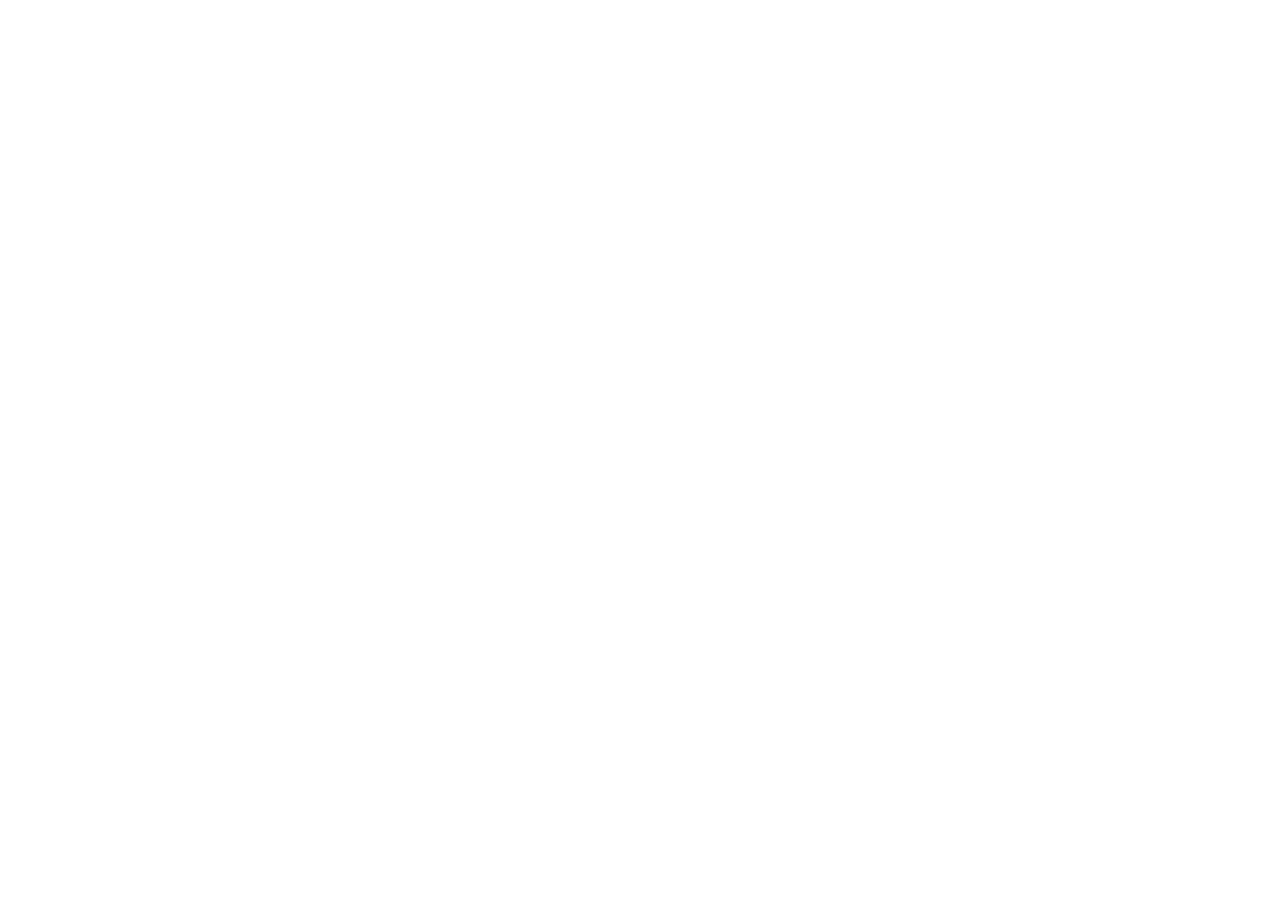
==== main/index.html @ 740d0690 "Added curent directory" ====
<!DOCTYPE html>
<html lang="en">
<head>
    <meta charset="UTF-8">
    <meta http-equiv="X-UA-Compatible" content="IE=edge">
    <meta name="viewport" content="width=device-width, initial-scale=1.0">
    <link rel="stylesheet" href="lib/style.css">
    <script defer src="lib/script.js"></script>
    <script src="https://code.jquery.com/jquery-3.6.0.min.js"></script>
    <title>Main page of kolhozmates</title>
</head>
<body>
    
</body>
</html>
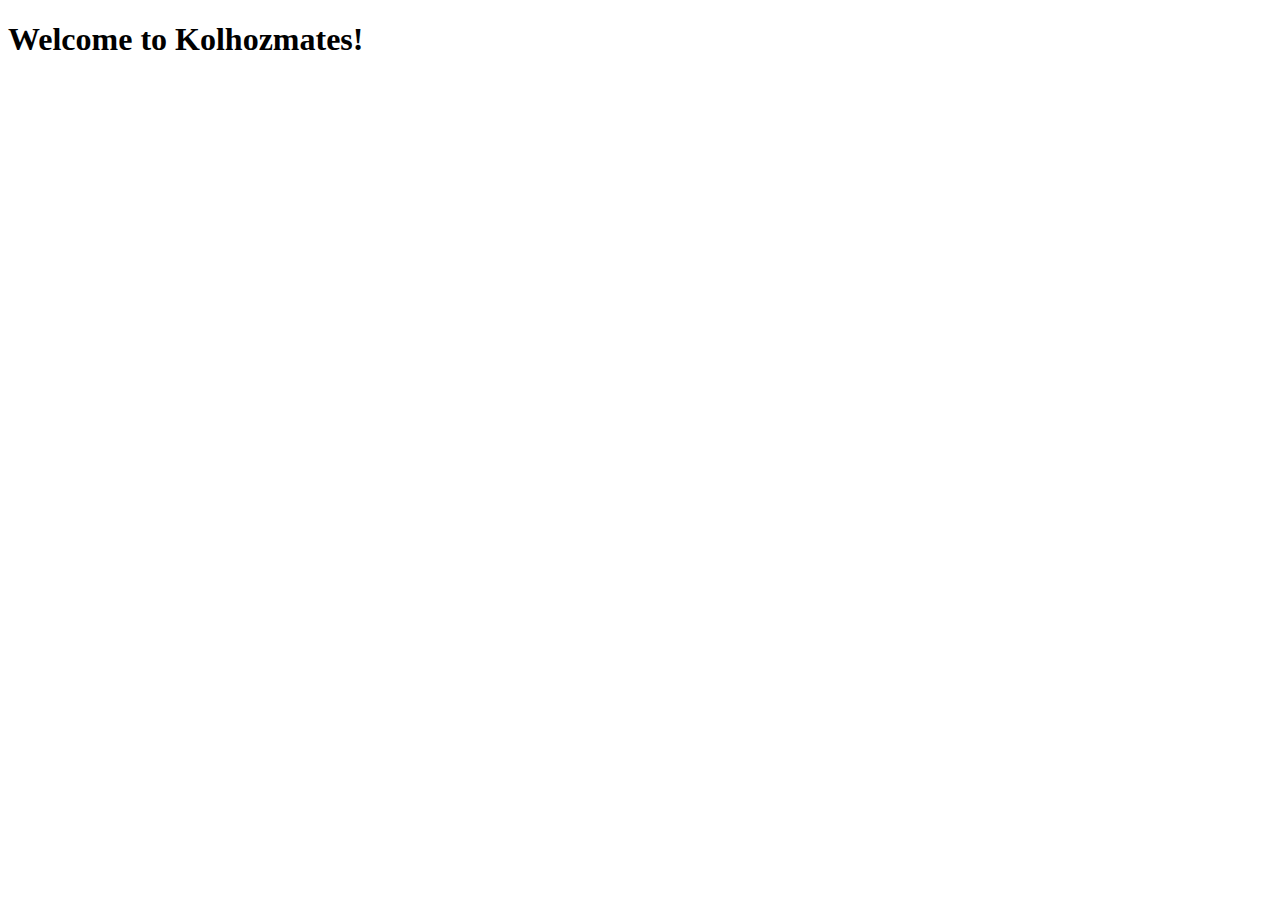
==== commit 5a6eb446: "modified main page resources" ====
--- a/main/index.html
+++ b/main/index.html
@@ -10,6 +10,10 @@
     <title>Main page of kolhozmates</title>
 </head>
 <body>
-    
+    <div id="main">
+        <div id="welcomer">
+            <h1>Welcome to Kolhozmates!</h1>
+        </div>
+    </div>
 </body>
 </html>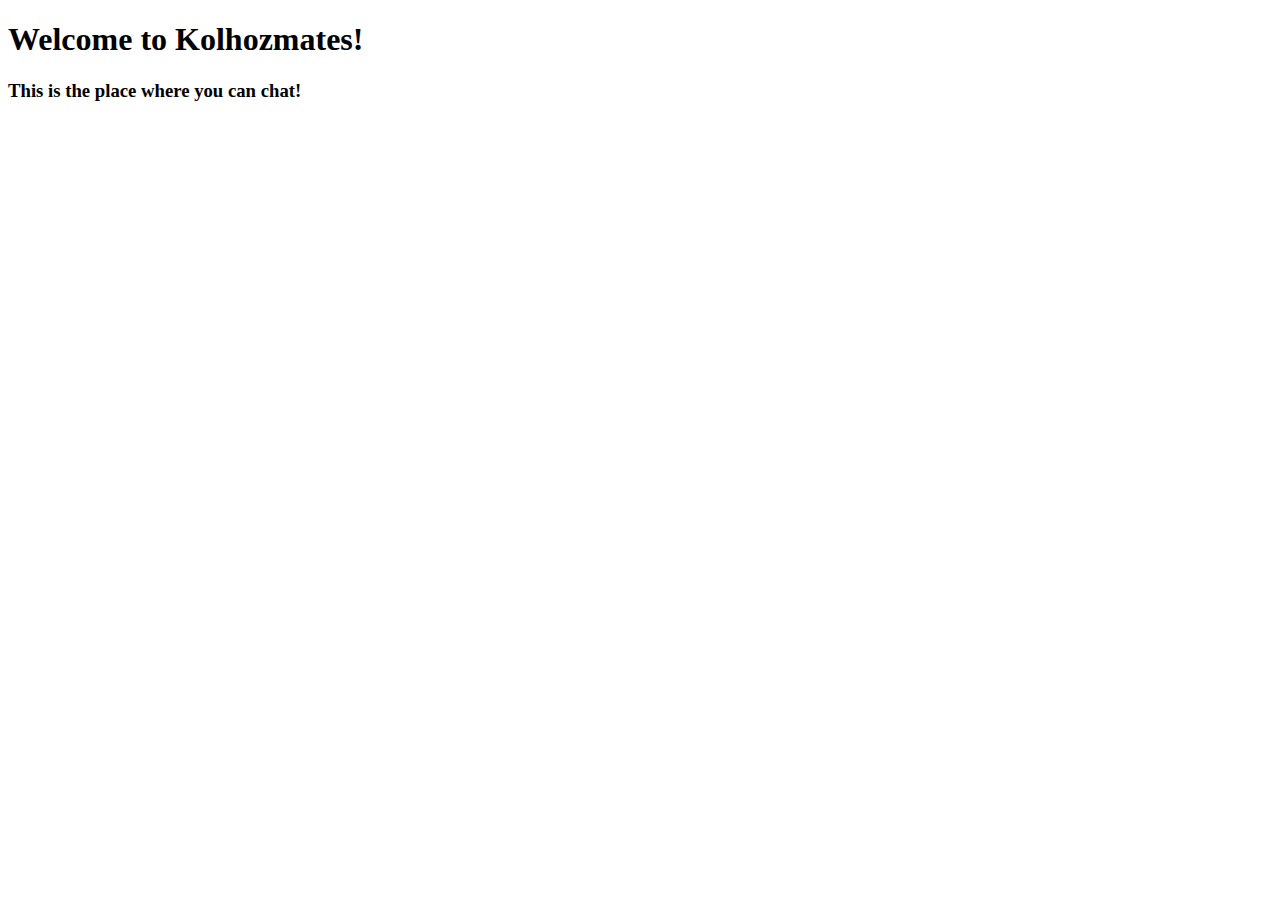
==== commit 492b58c2: "modified main/index.html" ====
--- a/main/index.html
+++ b/main/index.html
@@ -11,9 +11,8 @@
 </head>
 <body>
     <div id="main">
-        <div id="welcomer">
-            <h1>Welcome to Kolhozmates!</h1>
-        </div>
+        <h1>Welcome to Kolhozmates!</h1>
+        <h3>This is the place where you can chat!</h3>
     </div>
 </body>
 </html>